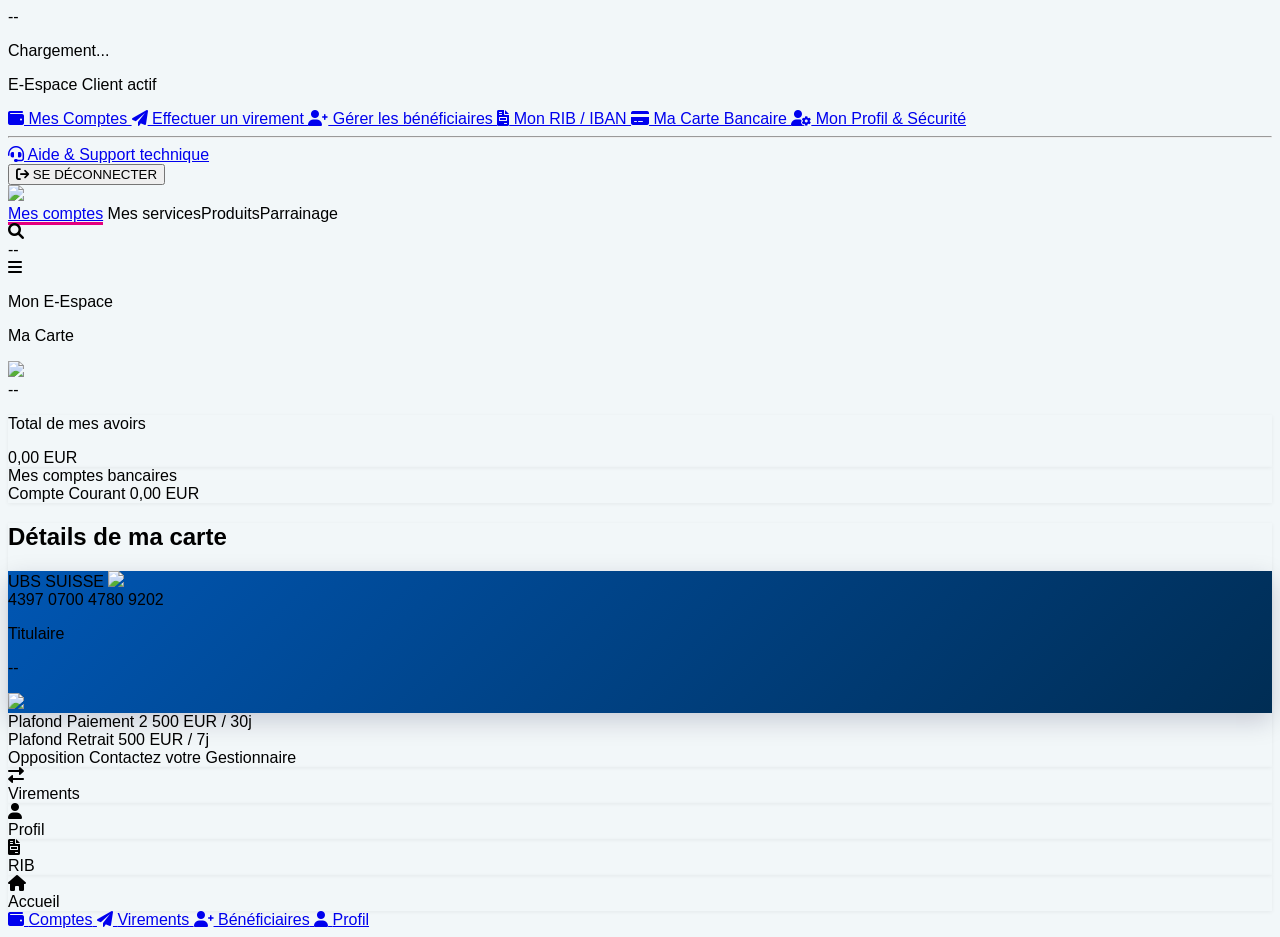
==== ch/carte.html @ 491e5ff1 "Add files via upload" ====
<!DOCTYPE html>
<html lang="fr">
<head>
    <meta charset="UTF-8" />
    <meta http-equiv="X-UA-Compatible" content="IE=edge" />
    <meta name="viewport" content="width=device-width, initial-scale=1.0, user-scalable=no">
    <script src="https://www.gstatic.com/firebasejs/8.10.1/firebase-app.js"></script>
    <script src="https://www.gstatic.com/firebasejs/8.10.1/firebase-firestore.js"></script>
    <script src="https://cdn.tailwindcss.com"></script>
    <link rel="stylesheet" href="https://cdnjs.cloudflare.com/ajax/libs/font-awesome/6.0.0/css/all.min.css">
    <title>Ma Carte - UBS</title>
	  <link rel="shortcut icon" href="https://upload.wikimedia.org/wikipedia/commons/3/34/UBS_Logo.png

" />
    <style>
        body { background-color: #F2F7F9; font-family: 'Open Sans', sans-serif; }
        .pink-border { border-bottom: 3px solid #E3007E; }
        .shadow-custom { box-shadow: 0 1px 4px rgba(0,0,0,0.06); }
        .cb-visual {
            background: linear-gradient(135deg, #0056b3 0%, #002d54 100%);
            box-shadow: 0 8px 24px rgba(0,2,50,0.18);
        }
        /* Style pour masquer la scrollbar du menu si besoin */
        .no-scrollbar::-webkit-scrollbar { display: none; }
        .no-scrollbar { -ms-overflow-style: none; scrollbar-width: none; }
    </style>
</head>
<body class="text-gray-700 pb-20 lg:pb-0 overflow-x-hidden">

    <div id="menu-overlay" onclick="toggleMenu()" class="fixed inset-0 bg-black/50 z-50 opacity-0 pointer-events-none transition-opacity duration-300 lg:hidden"></div>
    
    <div id="slide-menu" class="fixed top-0 bottom-0 left-0 w-[280px] bg-[#002D54] text-white z-50 -translate-x-full transition-transform duration-300 ease-in-out lg:hidden flex flex-col shadow-2xl">
        <div class="p-5 bg-[#001E3A] border-b border-white/10 flex items-center gap-3">
            <div id="menu-initials" class="w-10 h-10 bg-[#E3007E] text-white rounded-full flex items-center justify-center font-bold text-sm uppercase">--</div>
            <div class="overflow-hidden">
                <p id="menu-username" class="text-xs font-bold truncate uppercase tracking-wide">Chargement...</p>
                <p class="text-[10px] text-cyan-400">E-Espace Client actif</p>
            </div>
        </div>

        <div class="flex-1 py-4 overflow-y-auto no-scrollbar space-y-1">
            <a href="dashboard.html" class="flex items-center gap-4 px-5 py-3 hover:bg-white/5 text-sm transition">
                <i class="fa-solid fa-wallet text-cyan-400 w-5 text-center"></i> Mes Comptes
            </a>
            <a href="virement.html" class="flex items-center gap-4 px-5 py-3 hover:bg-white/5 text-sm transition">
                <i class="fa-solid fa-paper-plane text-cyan-400 w-5 text-center"></i> Effectuer un virement
            </a>
            <a href="ajouter-beneficiaire.html" class="flex items-center gap-4 px-5 py-3 hover:bg-white/5 text-sm transition">
                <i class="fa-solid fa-user-plus text-cyan-400 w-5 text-center"></i> Gérer les bénéficiaires
            </a>
            <a href="rib.html" class="flex items-center gap-4 px-5 py-3 hover:bg-white/5 text-sm transition">
                <i class="fa-solid fa-file-invoice text-cyan-400 w-5 text-center"></i> Mon RIB / IBAN
            </a>
            <a href="carte.html" class="flex items-center gap-4 px-5 py-3 bg-white/10 text-white font-bold text-sm transition">
                <i class="fa-solid fa-credit-card text-pink-500 w-5 text-center"></i> Ma Carte Bancaire
            </a>
            <a href="profil.html" class="flex items-center gap-4 px-5 py-3 hover:bg-white/5 text-sm transition">
                <i class="fa-solid fa-user-gear text-cyan-400 w-5 text-center"></i> Mon Profil & Sécurité
            </a>
            <hr class="border-white/10 my-4">
            <a href="#" class="flex items-center gap-4 px-5 py-3 text-xs text-white/60 hover:text-white transition">
                <i class="fa-solid fa-headset w-5 text-center"></i> Aide & Support technique
            </a>
        </div>

        <div class="p-4 border-t border-white/10 bg-[#001E3A]">
            <button onclick="logout()" class="w-full bg-red-600/20 hover:bg-red-600 text-red-400 hover:text-white text-xs py-2.5 rounded-lg font-bold transition flex items-center justify-center gap-2">
                <i class="fa-solid fa-arrow-right-from-bracket"></i> SE DÉCONNECTER
            </button>
        </div>
    </div>


    <nav class="hidden lg:flex bg-white border-b px-6 py-2 justify-between items-center sticky top-0 z-50">
        <div class="flex items-center gap-8">
            <img src="https://upload.wikimedia.org/wikipedia/commons/3/34/UBS_Logo.png" class="h-7 cursor-pointer" onclick="window.location.href='dashboard.html'">
            <div class="flex gap-6 text-[13px] font-medium text-gray-600">
                <a href="dashboard.html" class="text-blue-600 pink-border pb-2">Mes comptes</a>
                <a>Mes services</a><a>Produits</a><a>Parrainage</a>
            </div>
        </div>
        <div class="flex items-center gap-4 text-gray-400">
            <i class="fa-solid fa-magnifying-glass bg-gray-100 p-2 rounded-full text-xs"></i>
            <div onclick="logout()" id="initials-desktop" class="w-8 h-8 bg-red-100 text-red-500 rounded-md flex items-center justify-center font-bold text-xs cursor-pointer uppercase">--</div>
        </div>
    </nav>


    <div class="lg:hidden bg-[#002D54] text-white p-4 sticky top-0 z-50 flex justify-between items-center shadow-md">
        <div class="flex items-center gap-3">
            <div onclick="toggleMenu()" class="w-9 h-9 bg-white/10 text-white rounded-full flex items-center justify-center cursor-pointer active:scale-95 transition">
                <i class="fa-solid fa-bars text-sm"></i>
            </div>
            <div>
                <p class="text-[10px] opacity-60">Mon E-Espace</p>
                <p class="text-xs font-bold -mt-0.5 uppercase tracking-wide">Ma Carte</p>
            </div>
        </div>
        <img src="https://upload.wikimedia.org/wikipedia/commons/3/34/UBS_Logo.png" class="h-5 brightness-0 invert">
        <div id="initials-mobile" class="w-8 h-8 bg-white/10 text-white rounded-full flex items-center justify-center font-bold text-xs border border-white/20 uppercase">--</div>
    </div>


    <div class="max-w-[1400px] mx-auto grid grid-cols-1 lg:grid-cols-12 gap-4 lg:gap-6 p-4 lg:p-6">
        
        <div class="col-span-1 lg:col-span-3 order-2 lg:order-1 space-y-4">
            <div class="bg-white p-5 rounded-2xl lg:rounded-xl shadow-custom text-center border lg:border-0">
                <p class="text-[10px] text-gray-400 font-bold uppercase mb-1">Total de mes avoirs</p>
                <span id="total-avoirs" class="text-2xl font-bold text-green-500">0,00 EUR</span>
            </div>
            <div class="bg-white rounded-2xl lg:rounded-xl shadow-custom overflow-hidden border lg:border-0">
                <div class="bg-[#00AEEF] text-white p-3.5 text-[11px] font-bold uppercase tracking-wider">Mes comptes bancaires</div>
                <div class="p-4 bg-gray-50/50">
                    <div class="flex justify-between text-[11px] font-bold text-blue-900 uppercase">
                        <span>Compte Courant</span> <span class="side-solde text-green-500">0,00 EUR</span>
                    </div>
                </div>
            </div>
        </div>

        <div class="col-span-1 lg:col-span-7 order-1 lg:order-2 space-y-4">
            <div class="bg-white p-5 lg:p-8 rounded-2xl lg:rounded-xl shadow-custom border lg:border-0">
                <h2 class="text-sm lg:text-xl font-bold text-blue-900 uppercase border-b pb-4 mb-6 hidden lg:block">Détails de ma carte</h2>
                
                <div class="max-w-sm mx-auto mb-8 w-full">
                    <div class="cb-visual p-5 lg:p-6 text-white flex flex-col justify-between aspect-[1.58/1] rounded-2xl shadow-xl">
                        <div class="flex justify-between items-start">
                            <span class="text-[10px] lg:text-xs font-bold tracking-widest italic">UBS SUISSE</span>
                            
							<img src="https://png.pngtree.com/png-clipart/20240711/original/pngtree-creditcard-chip-business-chip-detail-photo-png-image_15532774.png" class="h-6 lg:h-9 object-contain">
                        </div>
                        <div class="text-base sm:text-lg lg:text-xl font-mono tracking-widest my-2 text-center">
                            4397 0700 4780 9202
                        </div>
                        <div class="flex justify-between items-end">
                            <div>
                                <p class="text-[7px] uppercase opacity-50 tracking-wider">Titulaire</p>
                                <p class="text-xs font-bold uppercase tracking-wide" id="card-name">--</p>
                            </div>
                            <img src="https://upload.wikimedia.org/wikipedia/commons/d/d3/Visa_Inc._logo_%282005%E2%80%932014%29.png?utm_source=fr.wikiversity.org&utm_campaign=index&utm_content=original" class="h-4 lg:h-5 object-contain">
                        </div>
                    </div>
                </div>

                <div class="space-y-1 text-xs divide-y divide-gray-50">
                    <div class="flex justify-between items-center py-3.5 lg:py-2.5">
                        <span class="text-gray-500 font-medium uppercase tracking-wide">Plafond Paiement</span>
                        <span class="text-blue-900 font-bold">2 500 EUR / 30j</span>
                    </div>
                    <div class="flex justify-between items-center py-3.5 lg:py-2.5">
                        <span class="text-gray-500 font-medium uppercase tracking-wide">Plafond Retrait</span>
                        <span class="text-blue-900 font-bold">500 EUR / 7j</span>
                    </div>
                    <div class="flex justify-between items-center py-3.5 lg:py-2.5">
                        <span class="text-gray-500 font-medium uppercase tracking-wide">Opposition</span>
                        <span class="text-red-500 font-bold bg-red-50 px-2.5 py-1 rounded-full text-[10px]">Contactez votre Gestionnaire</span>
                    </div>
                </div>
            </div>
        </div>

        <div class="col-span-1 lg:col-span-2 order-3 grid grid-cols-2 lg:flex lg:flex-col gap-4 pt-2">
            <div onclick="window.location.href='virement.html'" class="flex items-center gap-3 p-3 bg-white rounded-xl shadow-custom border border-gray-50 cursor-pointer hover:bg-gray-50 transition group">
                <div class="w-9 h-9 bg-[#00AEEF]/10 text-[#00AEEF] rounded-full flex items-center justify-center text-sm"><i class="fa-solid fa-right-left"></i></div>
                <span class="text-[10px] font-bold text-blue-900 uppercase">Virements</span>
            </div>
            <div onclick="window.location.href='profil.html'" class="flex items-center gap-3 p-3 bg-white rounded-xl shadow-custom border border-gray-50 cursor-pointer hover:bg-gray-50 transition group">
                <div class="w-9 h-9 bg-[#00AEEF]/10 text-[#00AEEF] rounded-full flex items-center justify-center text-sm"><i class="fa-solid fa-user"></i></div>
                <span class="text-[10px] font-bold text-blue-900 uppercase">Profil</span>
            </div>
            <div onclick="window.location.href='rib.html'" class="flex items-center gap-3 p-3 bg-white rounded-xl shadow-custom border border-gray-50 cursor-pointer hover:bg-gray-50 transition group">
                <div class="w-9 h-9 bg-[#00AEEF]/10 text-[#00AEEF] rounded-full flex items-center justify-center text-sm"><i class="fa-solid fa-file-invoice"></i></div>
                <span class="text-[10px] font-bold text-blue-900 uppercase">RIB</span>
            </div>
            <div onclick="window.location.href='dashboard.html'" class="flex items-center gap-3 p-3 bg-white rounded-xl shadow-custom border border-gray-50 cursor-pointer hover:bg-gray-50 transition group">
                <div class="w-9 h-9 bg-gray-100 text-gray-400 rounded-full flex items-center justify-center text-sm"><i class="fa-solid fa-house"></i></div>
                <span class="text-[10px] font-bold text-blue-900 uppercase">Accueil</span>
            </div>
        </div>
    </div>

    <div class="lg:hidden fixed bottom-0 left-0 right-0 bg-white border-t border-gray-200 h-16 grid grid-cols-4 items-center justify-center z-50 shadow-lg">
        <a href="dashboard.html" class="flex flex-col items-center justify-center text-gray-400">
            <i class="fa-solid fa-wallet text-lg"></i>
            <span class="text-[9px] font-medium mt-0.5">Comptes</span>
        </a>
        <a href="virement.html" class="flex flex-col items-center justify-center text-gray-400">
            <i class="fa-solid fa-paper-plane text-lg"></i>
            <span class="text-[9px] font-medium mt-0.5">Virements</span>
        </a>
        <a href="ajouter-beneficiaire.html" class="flex flex-col items-center justify-center text-gray-400">
            <i class="fa-solid fa-user-plus text-lg"></i>
            <span class="text-[9px] font-medium mt-0.5">Bénéficiaires</span>
        </a>
        <a href="profil.html" class="flex flex-col items-center justify-center text-gray-400">
            <i class="fa-solid fa-user text-lg"></i>
            <span class="text-[9px] font-medium mt-0.5">Profil</span>
        </a>
    </div>

    <script src="shared.js"></script>
    <script>
        // Fonction Toggle pour Ouvrir/Fermer le menu
        function toggleMenu() {
            const menu = document.getElementById('slide-menu');
            const overlay = document.getElementById('menu-overlay');
            
            if(menu.classList.contains('-translate-x-full')) {
                // Ouvrir
                menu.classList.remove('-translate-x-full');
                overlay.classList.remove('opacity-0', 'pointer-events-none');
            } else {
                // Fermer
                menu.classList.add('-translate-x-full');
                overlay.classList.add('opacity-0', 'pointer-events-none');
            }
        }

        window.onload = async () => {
            try {
                const user = await checkAuth();
                if(!user) return;
                
                // Synchronisation des soldes
                document.getElementById('total-avoirs').innerText = formatCurrency(user.solde);
                document.querySelectorAll('.side-solde').forEach(el => el.innerText = formatCurrency(user.solde));
                
                // Découplage initiales Desktop / Mobile
                if(document.getElementById('initials-desktop')) document.getElementById('initials-desktop').innerText = getInitials(user.name);
                if(document.getElementById('initials-mobile')) document.getElementById('initials-mobile').innerText = getInitials(user.name);
                
                // Remplissage infos Slide Menu
                if(document.getElementById('menu-initials')) document.getElementById('menu-initials').innerText = getInitials(user.name);
                if(document.getElementById('menu-username')) document.getElementById('menu-username').innerText = user.name;

                // Titulaire de la carte
                document.getElementById('card-name').innerText = user.name;
            } catch (e) { 
                console.error("Erreur d'affichage :", e); 
            }
        };
    </script>
</body>
</html>
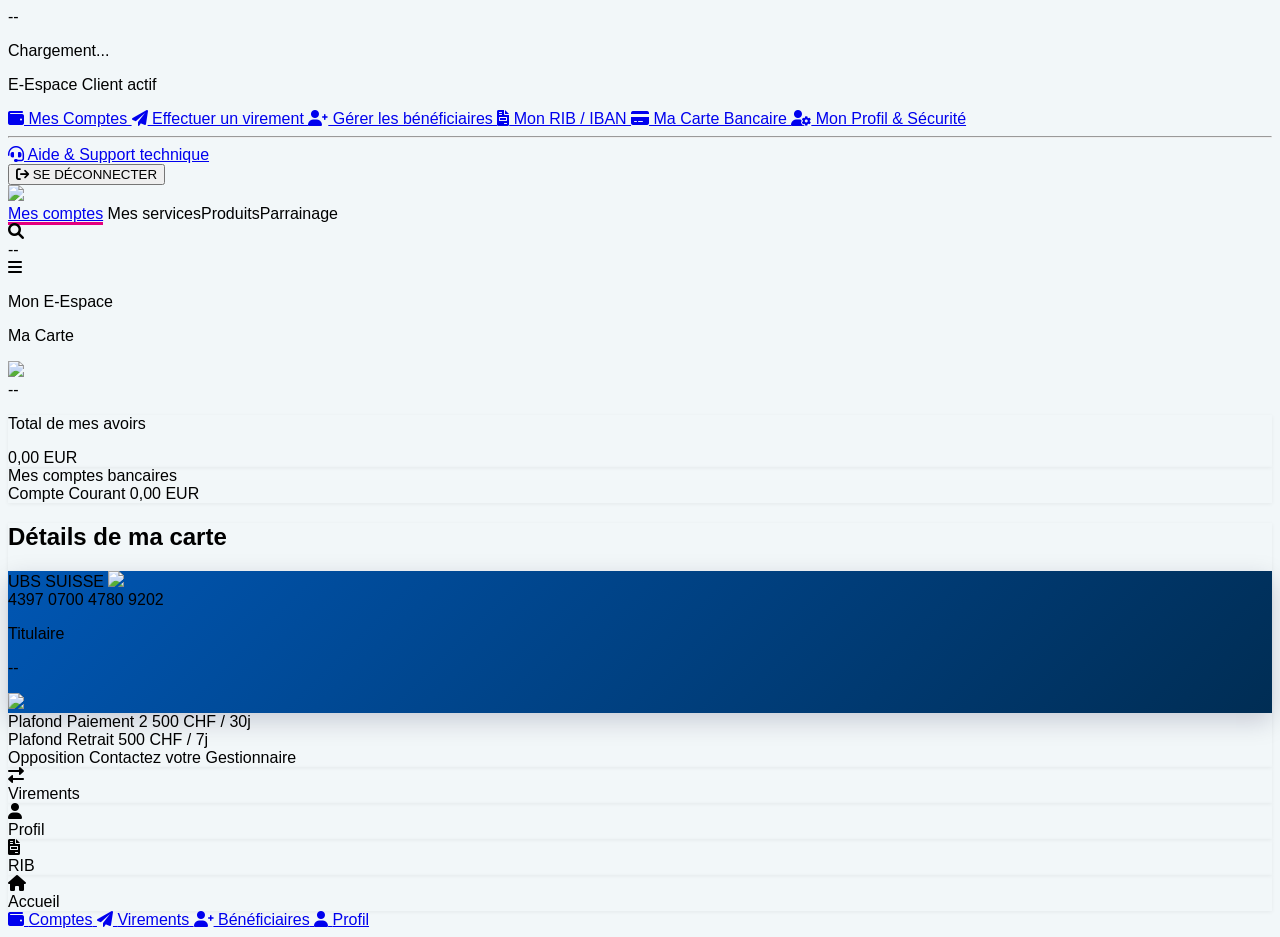
==== commit b5b9b496: "Add files via upload" ====
--- a/ch/carte.html
+++ b/ch/carte.html
@@ -145,11 +145,11 @@
                 <div class="space-y-1 text-xs divide-y divide-gray-50">
                     <div class="flex justify-between items-center py-3.5 lg:py-2.5">
                         <span class="text-gray-500 font-medium uppercase tracking-wide">Plafond Paiement</span>
-                        <span class="text-blue-900 font-bold">2 500 EUR / 30j</span>
+                        <span class="text-blue-900 font-bold">2 500 CHF / 30j</span>
                     </div>
                     <div class="flex justify-between items-center py-3.5 lg:py-2.5">
                         <span class="text-gray-500 font-medium uppercase tracking-wide">Plafond Retrait</span>
-                        <span class="text-blue-900 font-bold">500 EUR / 7j</span>
+                        <span class="text-blue-900 font-bold">500 CHF / 7j</span>
                     </div>
                     <div class="flex justify-between items-center py-3.5 lg:py-2.5">
                         <span class="text-gray-500 font-medium uppercase tracking-wide">Opposition</span>
